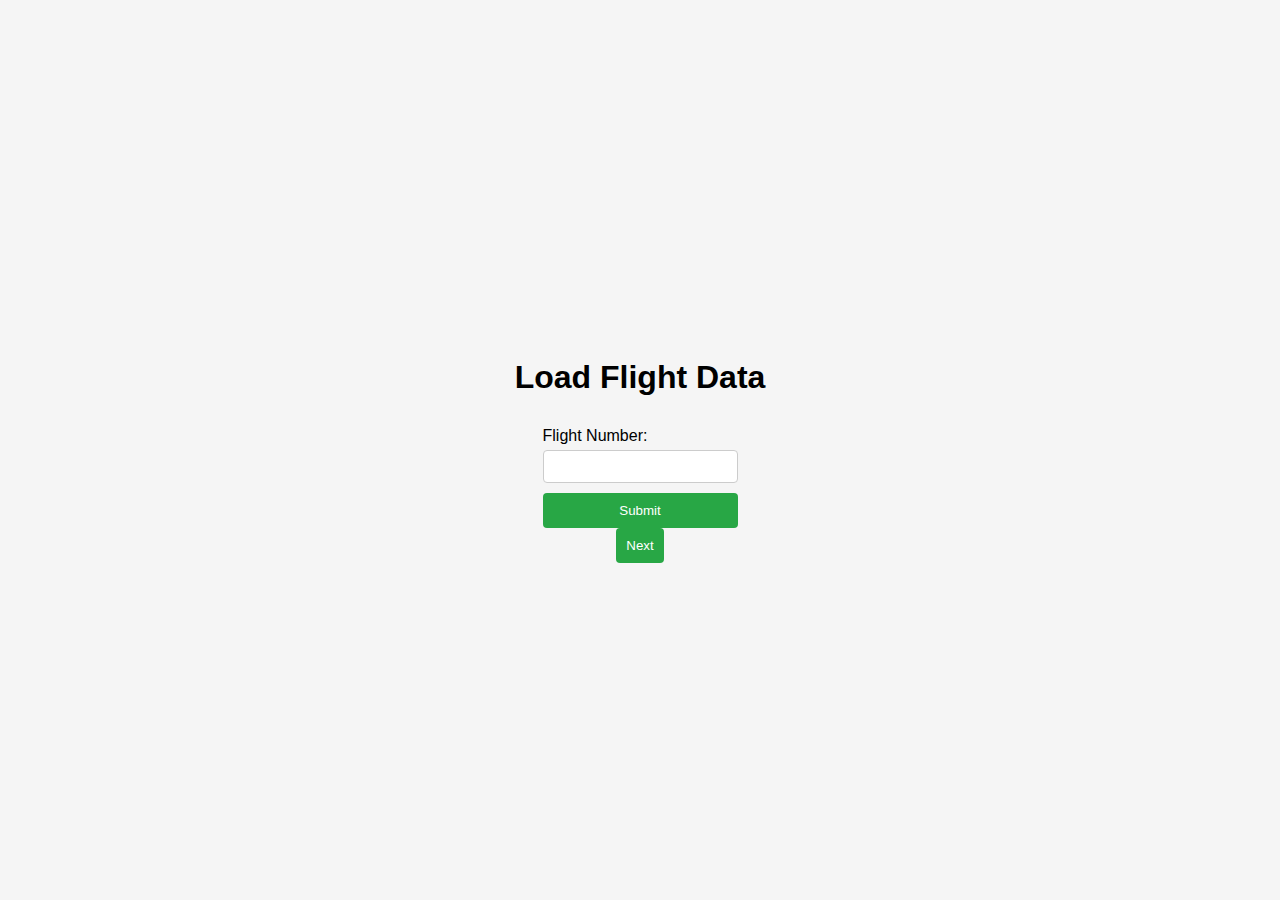
==== apache/load-data.html @ 1ada2cd7 "feat: added frontend" ====
<!DOCTYPE html>
<html lang="en">

<head>
    <meta charset="UTF-8">
    <meta name="viewport" content="width=device-width, initial-scale=1.0">
    <title>Load Flight Data</title>
    <link rel="stylesheet" href="styles.css">
</head>

<body>
    <h1>Load Flight Data</h1>
    <form id="flightForm">
        <label for="flight_number">Flight Number:</label>
        <input type="text" id="flight_number" name="flight_number" required>
        <button type="submit">Submit</button>
    </form>
    <div id="flightMessage"></div>
    <button id="next-step-load-viajero" onclick="nextStep('/load-viajero', getDniFromUrl())">Next</button>
    <script src="script.js"></script>
</body>

</html>
---- apache/styles.css ----
body {
    font-family: Arial, sans-serif;
    margin: 0;
    padding: 0;
    display: flex;
    justify-content: center;
    align-items: center;
    height: 100vh;
    background-color: #f5f5f5;
    flex-direction: column;
}

h1 {
    text-align: center;
}

.form-container {
    background: white;
    padding: 20px;
    box-shadow: 0 0 10px rgba(0, 0, 0, 0.1);
    border-radius: 8px;
}

form {
    display: flex;
    flex-direction: column;
}

label {
    margin: 10px 0 5px;
}

input {
    padding: 8px;
    margin-bottom: 10px;
    border: 1px solid #ccc;
    border-radius: 4px;
}

button {
    padding: 10px;
    background-color: #28a745;
    color: white;
    border: none;
    border-radius: 4px;
    cursor: pointer;
}

button:hover {
    background-color: #218838;
}

#message {
    margin-top: 20px;
    text-align: center;
}
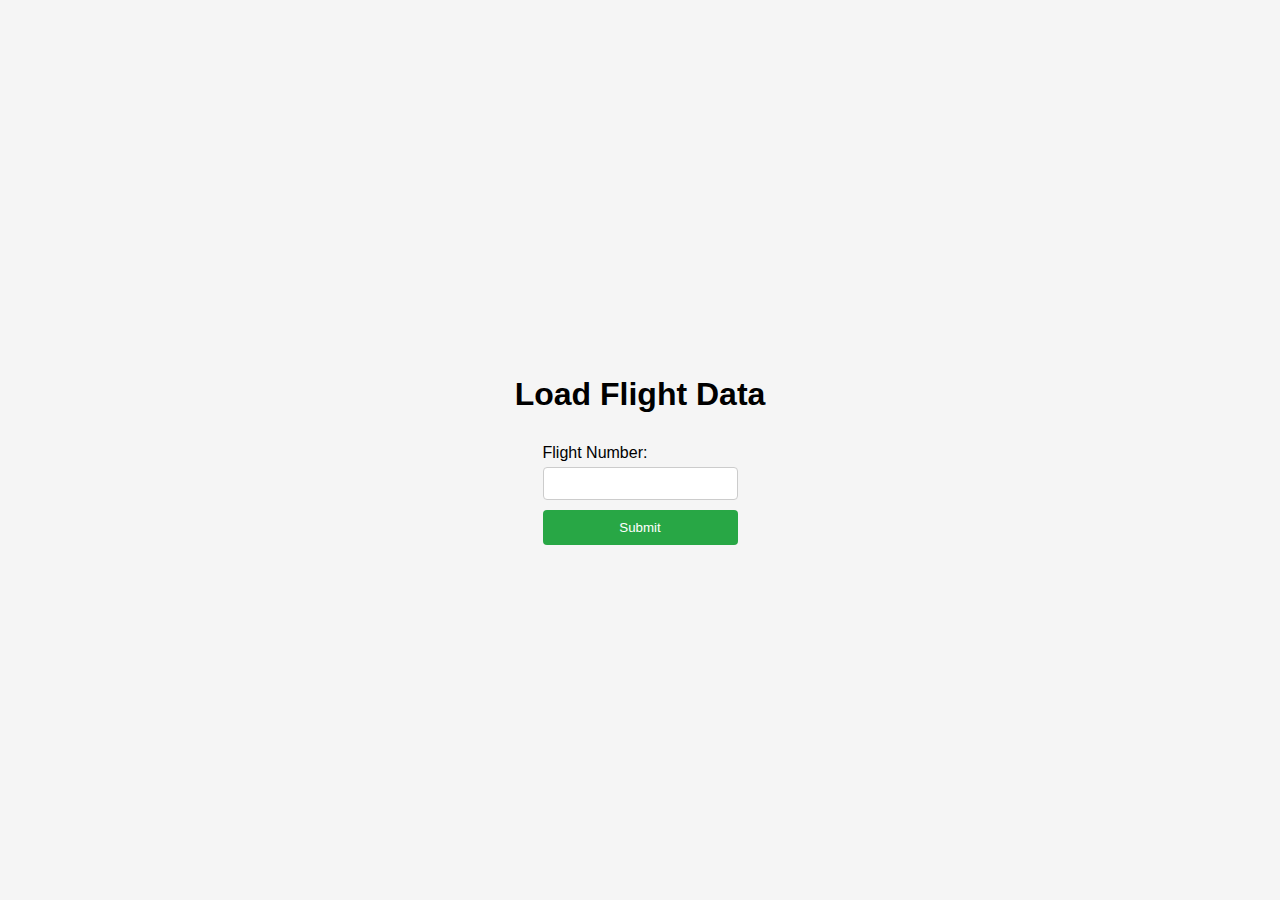
==== commit a151e139: "fix: last fixes on htmls" ====
--- a/apache/load-data.html
+++ b/apache/load-data.html
@@ -16,7 +16,11 @@
         <button type="submit">Submit</button>
     </form>
     <div id="flightMessage"></div>
-    <button id="next-step-load-viajero" onclick="nextStep('/load-viajero', getDniFromUrl())">Next</button>
+    <button id="next-step-load-viajero" style="display: none;" onclick="
+        nextStepDniFlight(
+            '/load-viajero', getDniFromUrl(), document.getElementById('flight_number').value)">
+        Next
+    </button>
     <script src="script.js"></script>
 </body>
 
